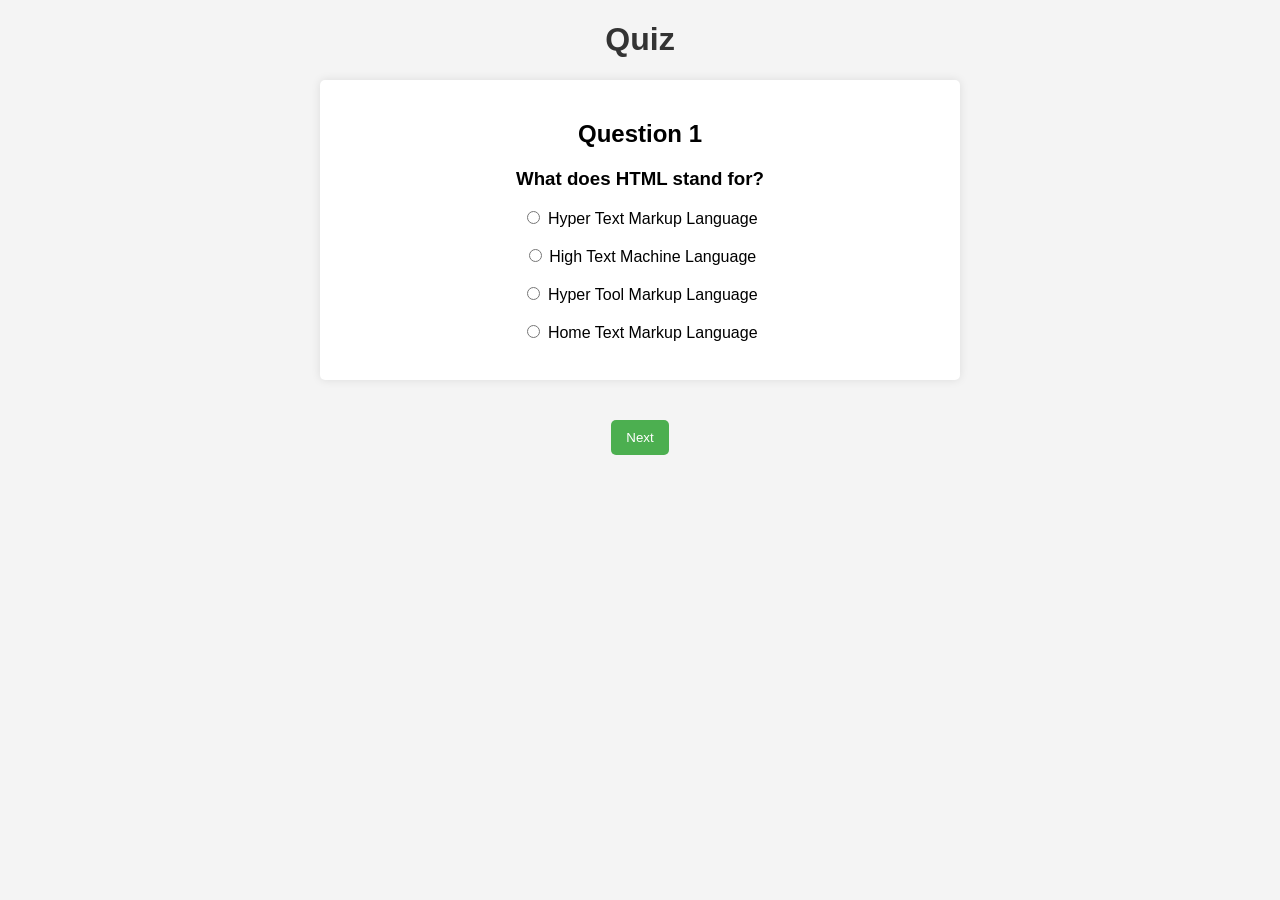
==== assignment/quiz.html @ 413372aa "assignment" ====
<!DOCTYPE html>
<html lang="en">

<head>
    <meta charset="UTF-8">
    <meta name="viewport" content="width=device-width, initial-scale=1.0">
    <title>Quiz</title>
    <link rel="stylesheet" type="text/css" href="quiz.css">
</head>

<body>

    <center>

        <h1>Quiz</h1>

        <div id="quiz-container"></div>

        <button id="nextBtn" onclick="nextQuestion()">Next</button>

    </center>

    <script src="quiz.js"></script>

</body>
</html>
---- assignment/quiz.css ----
body {
            font-family: Arial, sans-serif;
            background-color: #f4f4f4;
            margin: 0;
            padding: 0;
        }

        h1 {
            color: #333;
        }

        #quiz-container {
            background-color: #fff;
            padding: 20px;
            border-radius: 5px;
            box-shadow: 0 0 10px rgba(0, 0, 0, 0.1);
            max-width: 600px;
            margin: 20px auto;
        }

        button {
            background-color: #4CAF50;
            color: white;
            padding: 10px 15px;
            border: none;
            border-radius: 5px;
            cursor: pointer;
            margin-top: 20px;
        }
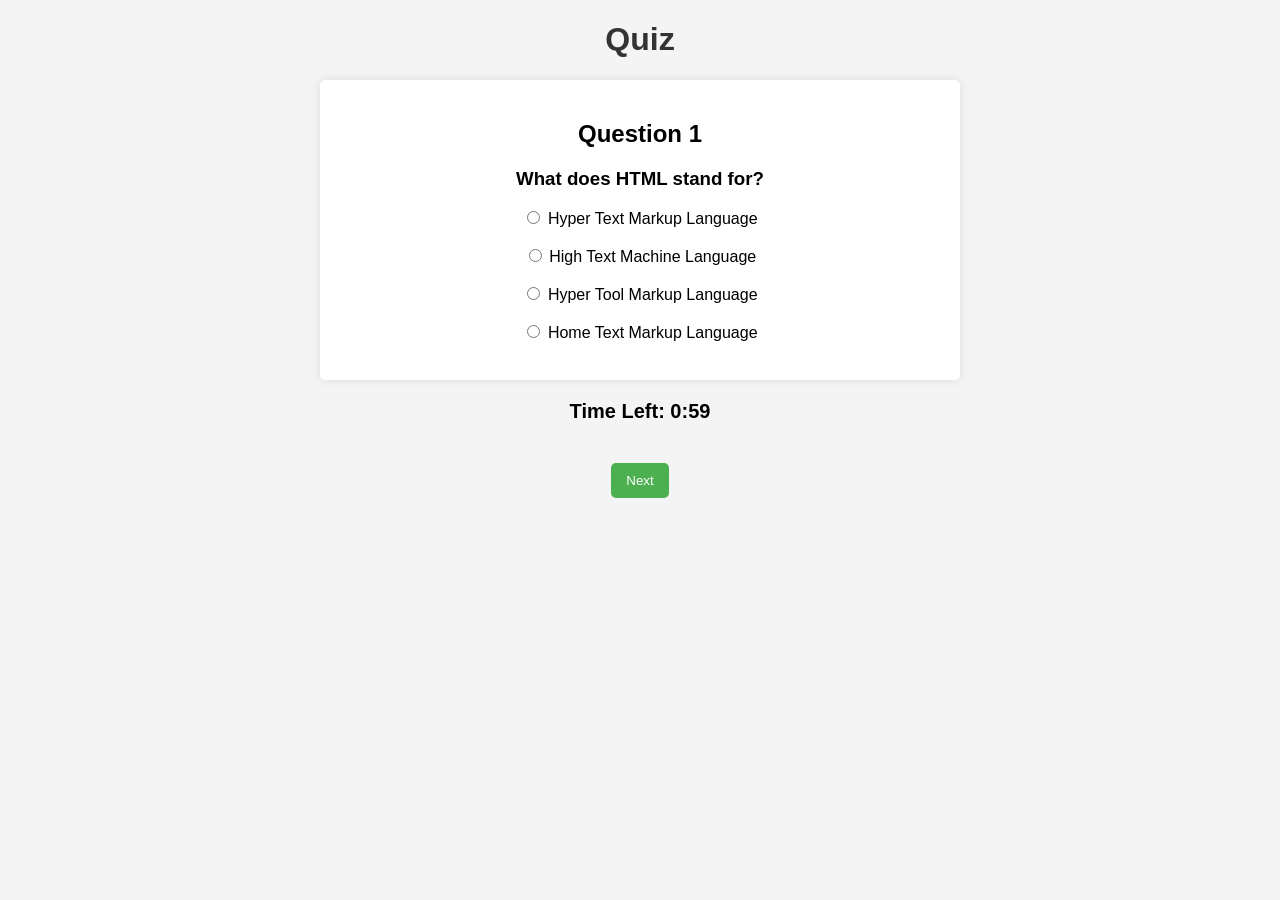
==== commit a45d7872: "assignment" ====
--- a/assignment/quiz.html
+++ b/assignment/quiz.html
@@ -15,6 +15,7 @@
         <h1>Quiz</h1>
 
         <div id="quiz-container"></div>
+        <div id="timer">Time Left: 01:00</div>
 
         <button id="nextBtn" onclick="nextQuestion()">Next</button>
 
--- a/assignment/quiz.css
+++ b/assignment/quiz.css
@@ -26,4 +26,10 @@
             border-radius: 5px;
             cursor: pointer;
             margin-top: 20px;
-        }+        }
+         #timer {
+    font-size: 20px;
+    font-weight: bold;
+    text-align: center;
+    margin: 20px;
+}
